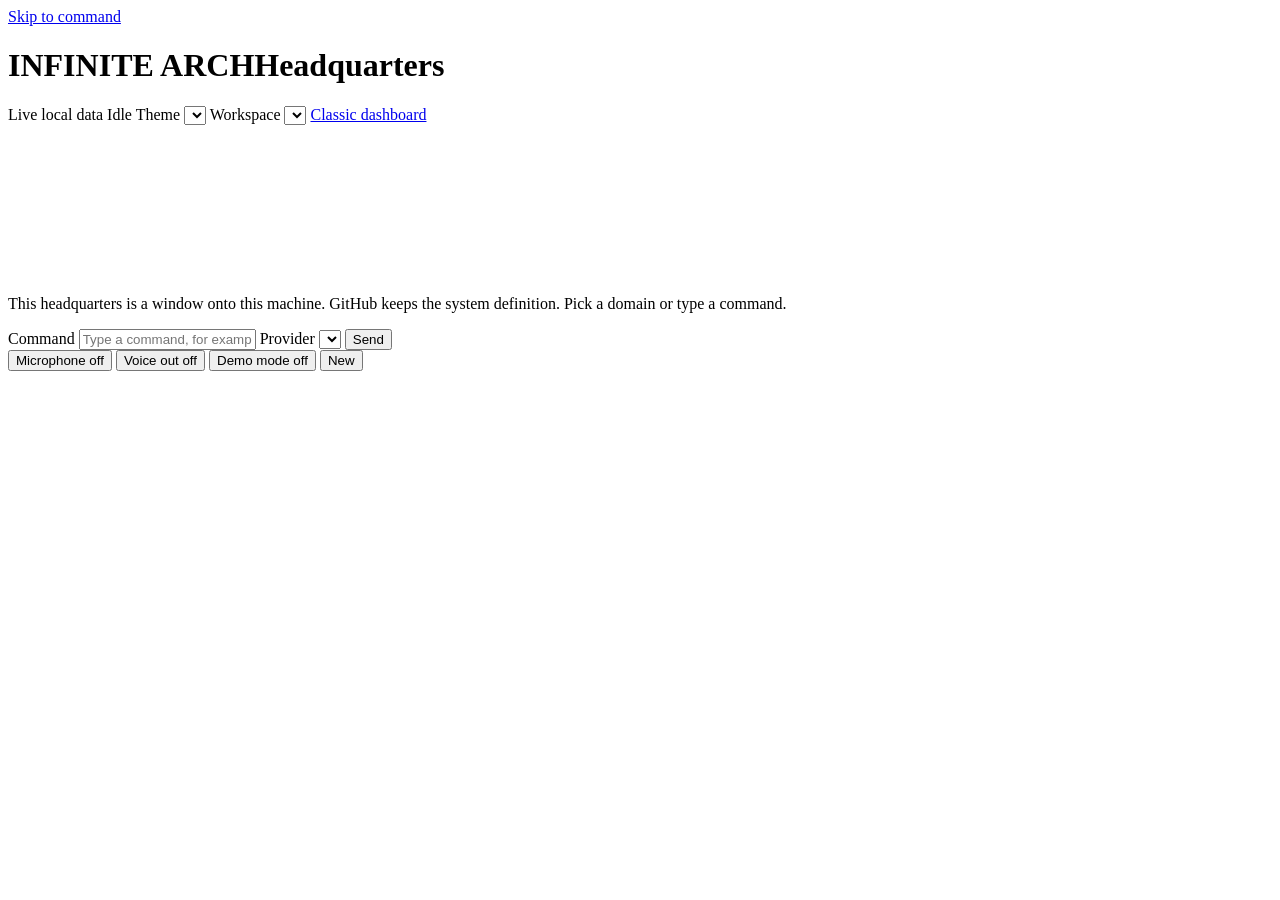
==== web/command.html @ 5ba78dee "Add the Infinite Arch headquarters shell Give the local HQ a selectable command surface for live sta" ====
<!doctype html>
<html lang="en" data-theme="hud">
<head>
<meta charset="utf-8">
<meta name="viewport" content="width=device-width, initial-scale=1, viewport-fit=cover">
<meta name="theme-color" content="#05080c">
<meta name="color-scheme" content="dark light">
<meta name="apple-mobile-web-app-capable" content="yes">
<meta name="mobile-web-app-capable" content="yes">
<meta name="apple-mobile-web-app-status-bar-style" content="black-translucent">
<meta name="apple-mobile-web-app-title" content="Arch HQ">
<link rel="manifest" href="/manifest.webmanifest">
<link rel="icon" href="/icon-192.png">
<link rel="apple-touch-icon" href="/apple-touch-icon.png">
<link rel="stylesheet" href="/themes/themes.css">
<link rel="stylesheet" href="/command.css">
<title>Infinite Arch HQ</title>
</head>
<body>
<a class="skip" href="#talk">Skip to command</a>
<div class="app">
  <header class="topbar">
    <h1 class="brand"><strong>INFINITE ARCH</strong><span>Headquarters</span></h1>
    <div id="feed" aria-live="polite" aria-label="Activity"></div>
    <div class="top-actions">
      <span id="modeChip" class="chip">Live local data</span>
      <span id="stateChip" class="chip" role="status">Idle</span>
      <time id="clock" datetime=""></time>
      <label>Theme <select id="theme" aria-label="Theme"></select></label>
      <label>Workspace <select id="workspace" aria-label="Workspace"></select></label>
      <a class="text-link" href="/">Classic dashboard</a>
    </div>
    <p id="banner" class="banner" role="status" hidden></p>
  </header>
  <div id="stage">
    <canvas id="cv" aria-hidden="true"></canvas>
    <div id="orbit" aria-hidden="true"></div>
    <div id="tiles">
      <div class="col" id="colL"></div>
      <div class="col" id="colR"></div>
    </div>
  </div>
  <div class="bottom">
    <nav id="dock" aria-label="Domains"></nav>
    <section id="talk" aria-label="Command">
      <div id="hist" aria-live="polite"></div>
      <p id="prompt">This headquarters is a window onto this machine. GitHub keeps the system definition. Pick a domain or type a command.</p>
      <form id="composer">
        <label class="sr" for="inp">Command</label>
        <input id="inp" autocomplete="off" placeholder="Type a command, for example agents">
        <label class="sr" for="provider">Provider</label>
        <select id="provider" aria-label="Provider"></select>
        <button type="submit">Send</button>
      </form>
      <div class="ctl">
        <button type="button" id="mic" aria-pressed="false">Microphone off</button>
        <button type="button" id="vout" aria-pressed="false">Voice out off</button>
        <button type="button" id="demo" aria-pressed="false">Demo mode off</button>
        <button type="button" id="new-action">New</button>
      </div>
      <p id="voiceNote" class="notice"></p>
    </section>
  </div>
  <p id="notice" role="status" aria-live="polite"></p>
</div>
<dialog id="editor">
  <form id="editor-form">
    <h2 id="editor-title">New local record</h2>
    <p id="editor-help"></p>
    <div id="editor-fields"></div>
    <div class="buttons">
      <button type="button" id="editor-cancel" class="btn">Cancel</button>
      <button type="submit" class="btn go">Save</button>
    </div>
  </form>
</dialog>
<script src="/command.js" defer></script>
</body>
</html>
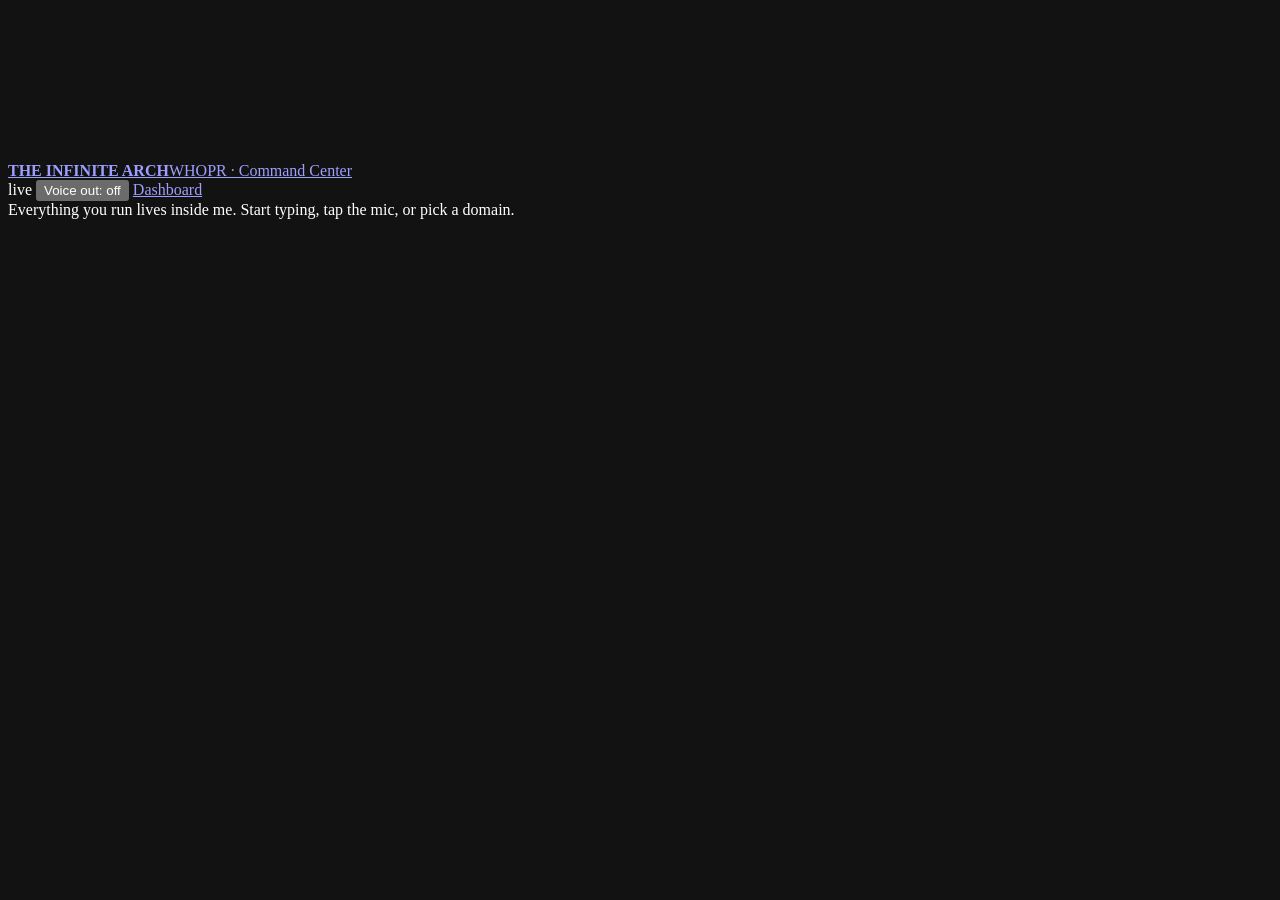
==== commit 510fbf7d: "Publish the Agentic OS core from theinfinitearch Generic core of THE INFINITE ARCH Agentic OS, publi" ====
--- a/web/command.html
+++ b/web/command.html
@@ -1,79 +1,47 @@
 <!doctype html>
-<html lang="en" data-theme="hud">
+<html lang="en">
 <head>
-<meta charset="utf-8">
-<meta name="viewport" content="width=device-width, initial-scale=1, viewport-fit=cover">
-<meta name="theme-color" content="#05080c">
-<meta name="color-scheme" content="dark light">
-<meta name="apple-mobile-web-app-capable" content="yes">
-<meta name="mobile-web-app-capable" content="yes">
-<meta name="apple-mobile-web-app-status-bar-style" content="black-translucent">
-<meta name="apple-mobile-web-app-title" content="Arch HQ">
-<link rel="manifest" href="/manifest.webmanifest">
-<link rel="icon" href="/icon-192.png">
-<link rel="apple-touch-icon" href="/apple-touch-icon.png">
-<link rel="stylesheet" href="/themes/themes.css">
-<link rel="stylesheet" href="/command.css">
-<title>Infinite Arch HQ</title>
+  <meta charset="utf-8">
+  <meta name="viewport" content="width=device-width, initial-scale=1">
+  <meta name="color-scheme" content="dark">
+  <meta name="theme-color" content="#05080C">
+  <meta name="apple-mobile-web-app-capable" content="yes">
+  <meta name="apple-mobile-web-app-status-bar-style" content="black-translucent">
+  <meta name="apple-mobile-web-app-title" content="Agentic OS">
+  <title>THE INFINITE ARCH · WHOPR</title>
+  <link rel="manifest" href="/manifest.webmanifest">
+  <link rel="icon" href="/icon-192.png" type="image/png">
+  <link rel="stylesheet" href="/command.css">
+  <script defer src="/command.js"></script>
 </head>
 <body>
-<a class="skip" href="#talk">Skip to command</a>
-<div class="app">
-  <header class="topbar">
-    <h1 class="brand"><strong>INFINITE ARCH</strong><span>Headquarters</span></h1>
-    <div id="feed" aria-live="polite" aria-label="Activity"></div>
-    <div class="top-actions">
-      <span id="modeChip" class="chip">Live local data</span>
-      <span id="stateChip" class="chip" role="status">Idle</span>
-      <time id="clock" datetime=""></time>
-      <label>Theme <select id="theme" aria-label="Theme"></select></label>
-      <label>Workspace <select id="workspace" aria-label="Workspace"></select></label>
-      <a class="text-link" href="/">Classic dashboard</a>
-    </div>
-    <p id="banner" class="banner" role="status" hidden></p>
-  </header>
-  <div id="stage">
-    <canvas id="cv" aria-hidden="true"></canvas>
-    <div id="orbit" aria-hidden="true"></div>
-    <div id="tiles">
-      <div class="col" id="colL"></div>
-      <div class="col" id="colR"></div>
-    </div>
+  <canvas id="stage" aria-hidden="true"></canvas>
+
+  <div id="tl">
+    <a class="brand" href="/"><b>THE INFINITE ARCH</b><span>WHOPR · Command Center</span></a>
+    <div id="feed" role="log" aria-label="Activity feed"></div>
   </div>
-  <div class="bottom">
-    <nav id="dock" aria-label="Domains"></nav>
-    <section id="talk" aria-label="Command">
-      <div id="hist" aria-live="polite"></div>
-      <p id="prompt">This headquarters is a window onto this machine. GitHub keeps the system definition. Pick a domain or type a command.</p>
-      <form id="composer">
-        <label class="sr" for="inp">Command</label>
-        <input id="inp" autocomplete="off" placeholder="Type a command, for example agents">
-        <label class="sr" for="provider">Provider</label>
-        <select id="provider" aria-label="Provider"></select>
-        <button type="submit">Send</button>
-      </form>
-      <div class="ctl">
-        <button type="button" id="mic" aria-pressed="false">Microphone off</button>
-        <button type="button" id="vout" aria-pressed="false">Voice out off</button>
-        <button type="button" id="demo" aria-pressed="false">Demo mode off</button>
-        <button type="button" id="new-action">New</button>
-      </div>
-      <p id="voiceNote" class="notice"></p>
-    </section>
+
+  <div id="tiles" role="list"></div>
+
+  <div id="detail" hidden>
+    <button id="detail-back" type="button">Back</button>
+    <h2 id="detail-title"></h2>
+    <div id="detail-kpis"></div>
+    <div id="detail-rows"></div>
   </div>
-  <p id="notice" role="status" aria-live="polite"></p>
-</div>
-<dialog id="editor">
-  <form id="editor-form">
-    <h2 id="editor-title">New local record</h2>
-    <p id="editor-help"></p>
-    <div id="editor-fields"></div>
-    <div class="buttons">
-      <button type="button" id="editor-cancel" class="btn">Cancel</button>
-      <button type="submit" class="btn go">Save</button>
-    </div>
-  </form>
-</dialog>
-<script src="/command.js" defer></script>
+
+  <div id="bl">
+    <span id="data-chip" class="chip">live</span>
+    <button id="mic" class="btn" type="button" hidden>MIC</button>
+    <button id="vout" class="btn" type="button">Voice out: off</button>
+    <a class="btn ghost" href="/">Dashboard</a>
+  </div>
+
+  <div id="talk">
+    <div id="hist"></div>
+    <div id="whopr" title="Tap to type" tabindex="0">Everything you run lives inside me. Start typing, tap the mic, or pick a domain.</div>
+    <input id="inp" placeholder='Type, e.g. "approvals" or a question' autocomplete="off" hidden>
+  </div>
 </body>
 </html>
